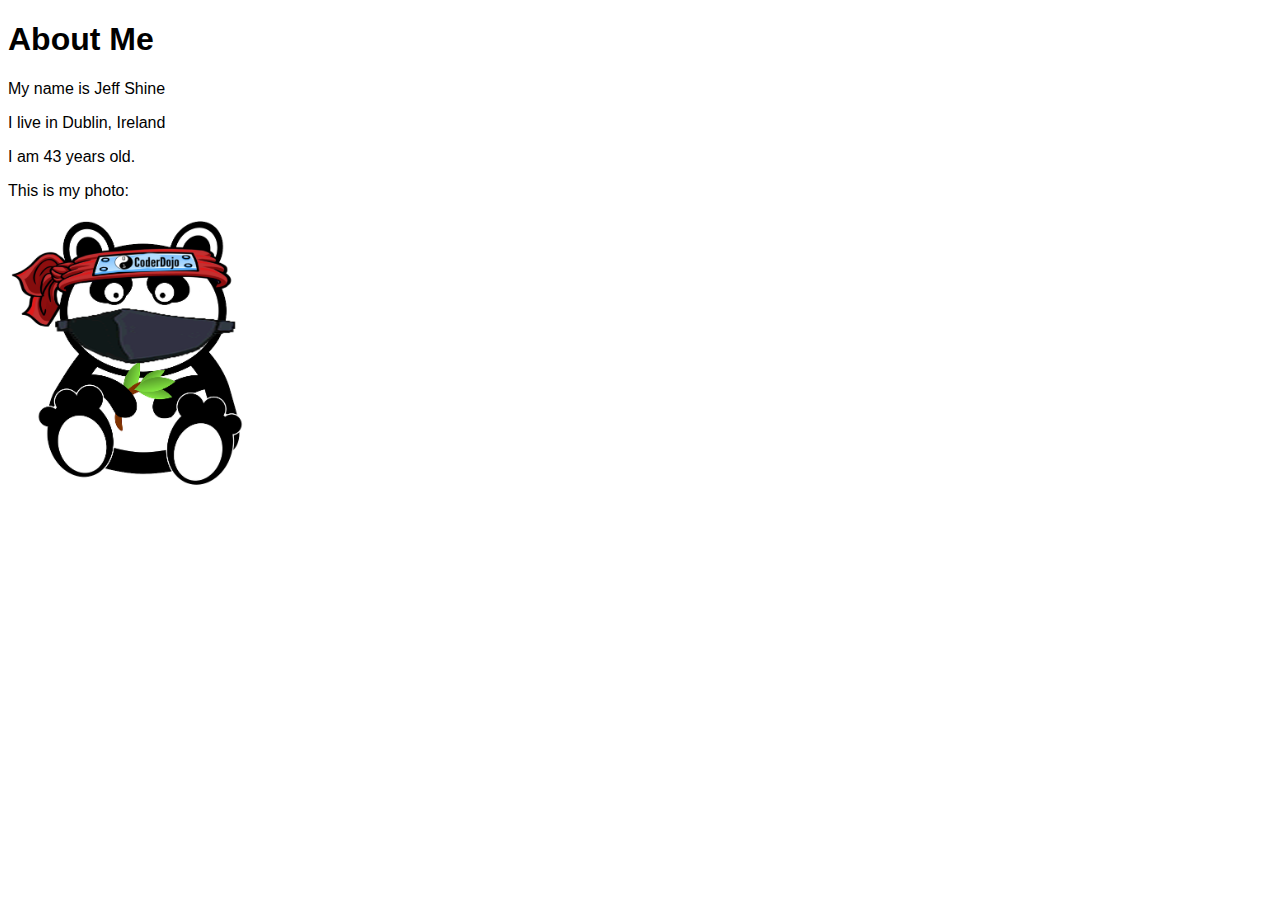
==== about-me.html @ 68616461 "Add files via upload" ====
<!DOCTYPE html>
<html>
	<head>
	<title>About Me</title>
	<link type="text/css" rel="stylesheet" href="css/simple.css"/>
	<meta charset="utf-8"/>
	</head>
	<body>
		<h1>About Me</h1>
		<p>My name is Jeff Shine</p>
		<p>I live in Dublin, Ireland</p>
		<p>I am 43 years old.</p>
		<p>This is my photo:</p>
		<p><img src="images/ling-ling.png" alt="Picture of Ling Ling" width="240"/></p>
	</body>
</html>
---- css/simple.css ----
body {
font-family: sans-serif;
}
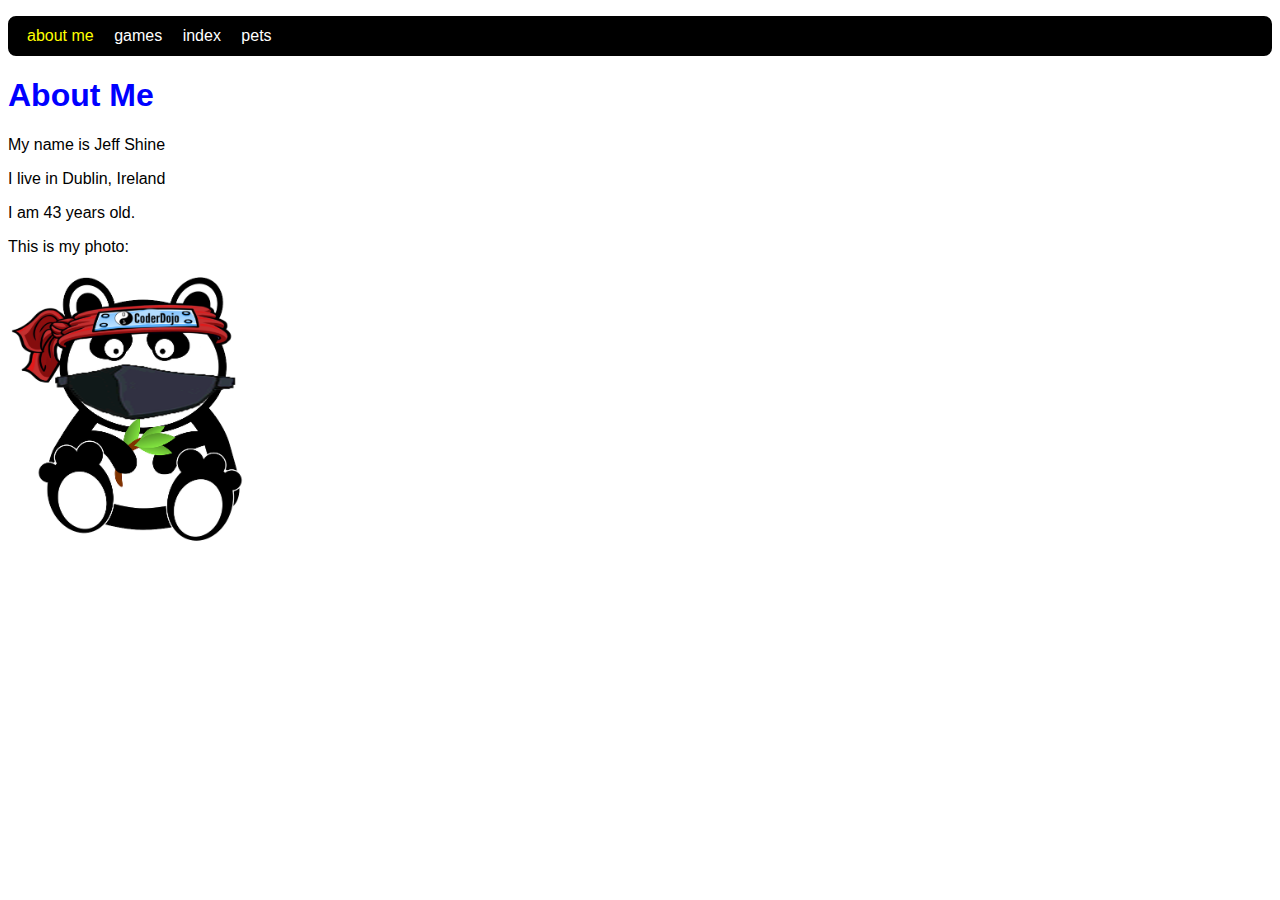
==== commit d1318d09: "adding files" ====
--- a/about-me.html
+++ b/about-me.html
@@ -1,16 +1,24 @@
-<!DOCTYPE html>
-<html>
-	<head>
-	<title>About Me</title>
-	<link type="text/css" rel="stylesheet" href="css/simple.css"/>
-	<meta charset="utf-8"/>
-	</head>
-	<body>
-		<h1>About Me</h1>
-		<p>My name is Jeff Shine</p>
-		<p>I live in Dublin, Ireland</p>
-		<p>I am 43 years old.</p>
-		<p>This is my photo:</p>
-		<p><img src="images/ling-ling.png" alt="Picture of Ling Ling" width="240"/></p>
-	</body>
-</html>
+<!DOCTYPE html>
+<html>
+	<head>
+	<title>About Me</title>
+	<link type="text/css" rel="stylesheet" href="css/simple.css"/>
+	<meta charset="utf-8"/>
+	</head>
+	<body>
+
+		<ul>
+			<li class="selected">about me</li>
+			<li><a href="games.html">games</a></li>
+			<li><a href="home.html">index</a></li>
+			<li><a href="pets.html">pets</a></li>
+
+		</ul>
+		<h1>About Me</h1>
+		<p>My name is Jeff Shine</p>
+		<p>I live in Dublin, Ireland</p>
+		<p>I am 43 years old.</p>
+		<p>This is my photo:</p>
+		<p><img src="images/ling-ling.png" alt="Picture of Ling Ling" width="240"/></p>
+	</body>
+</html>
--- a/css/simple.css
+++ b/css/simple.css
@@ -1,4 +1,47 @@
-body {
-font-family: sans-serif;
-}
-       
+body {
+font-family: sans-serif;
+}
+
+ 
+
+
+h1    {
+    color:blue;
+}   
+
+
+    
+
+ul{
+    border-style:solid;
+    border-width: 1;
+    padding:0.5em;
+    border-radius: 0.5em;
+    background-color: black;
+}
+
+ul li
+{
+   /* border-style:solid;
+    border-width: 1;
+    border-color: red;*/
+    list-style-type: none;
+    display: inline;
+    margin-right: 0.5em;
+    margin-left: 0.5em;
+}
+
+ul li a {
+    color:white;
+    text-decoration: none;
+
+    
+
+
+}
+
+ul li.selected {
+
+    color:yellow;
+}
+   
